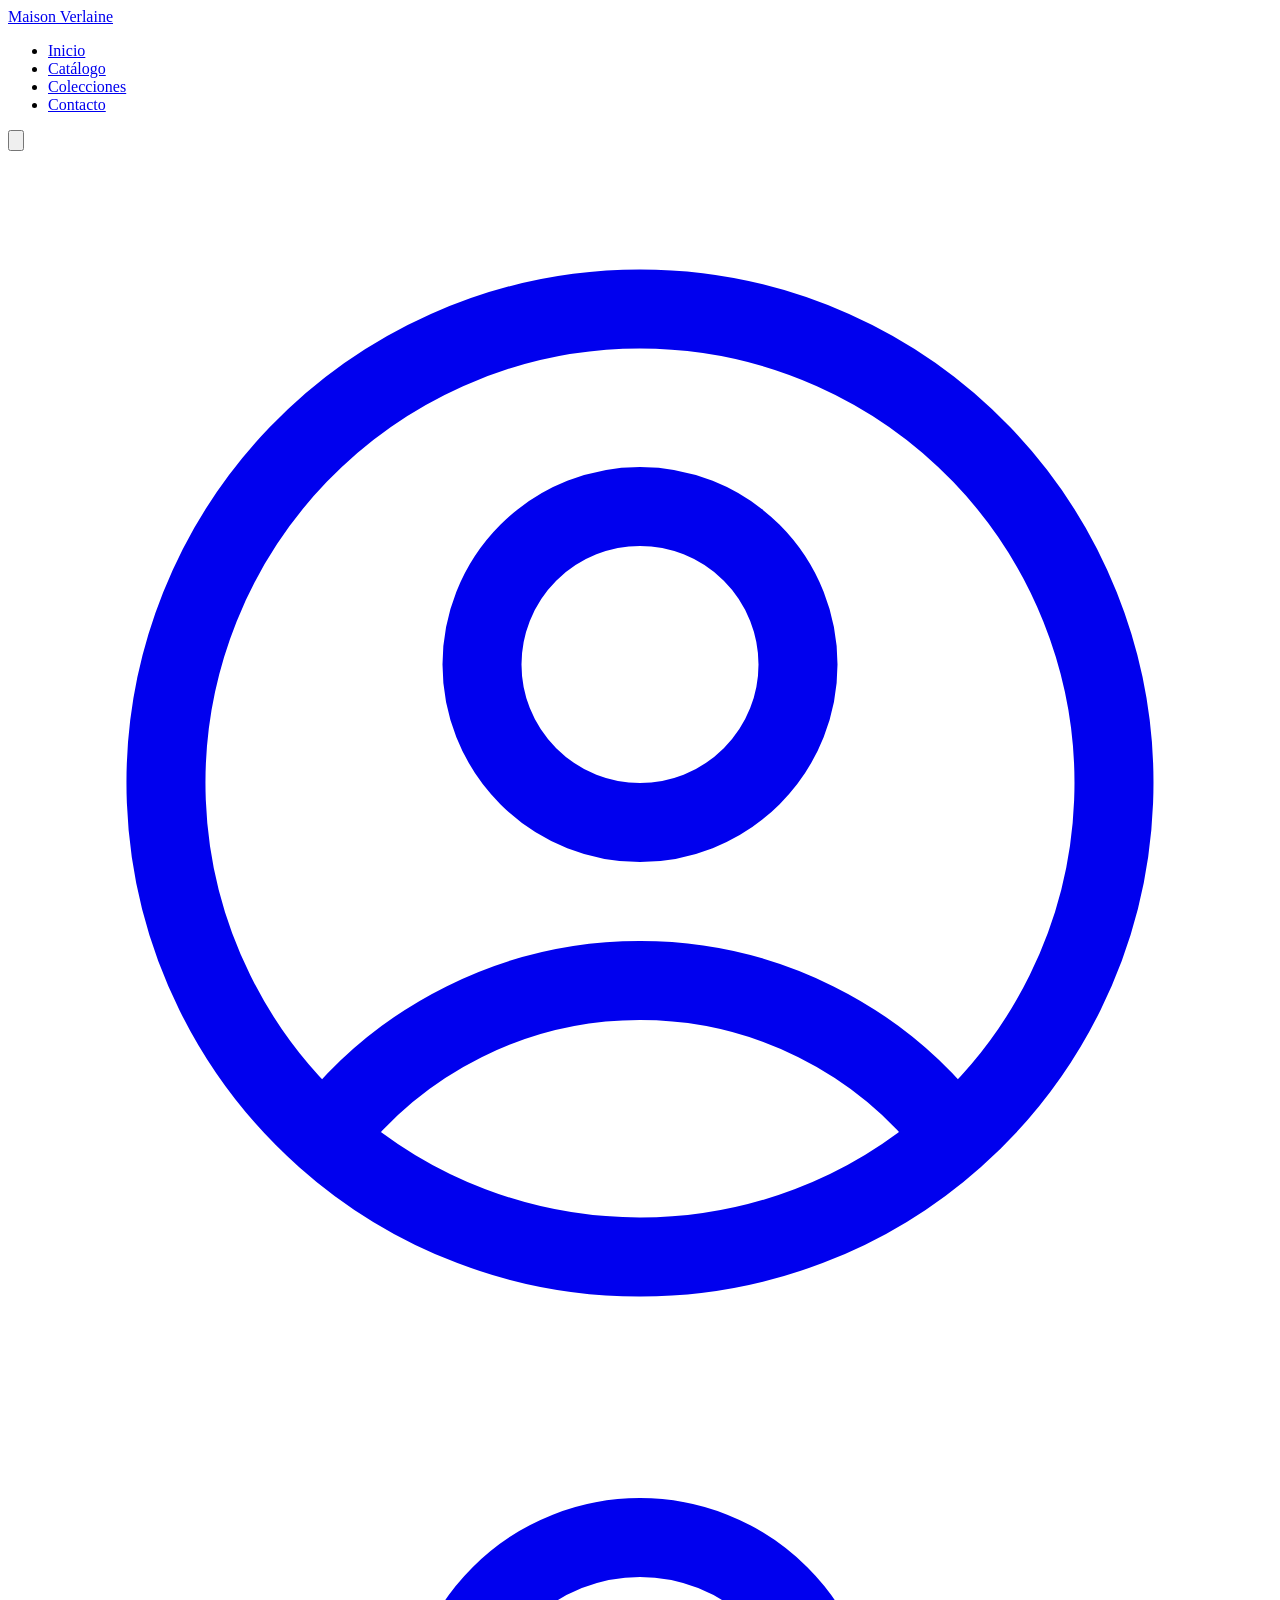
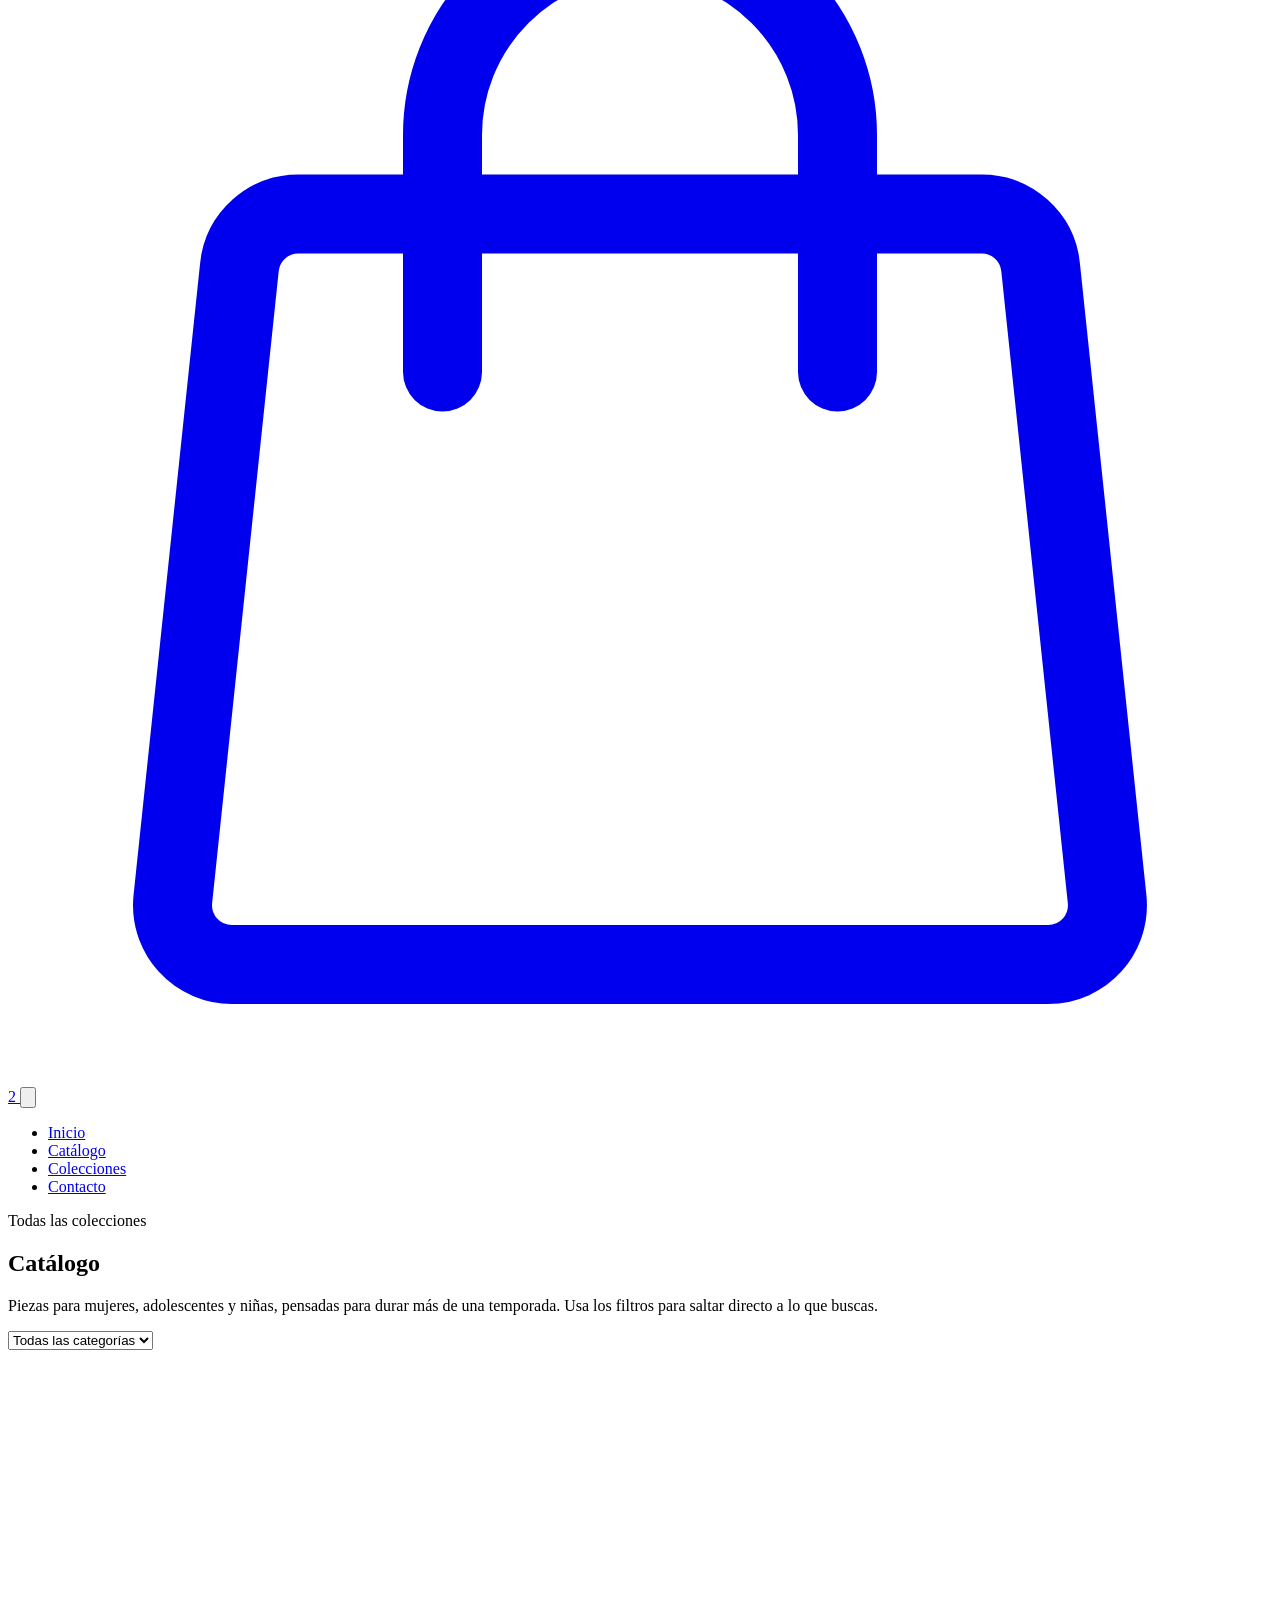
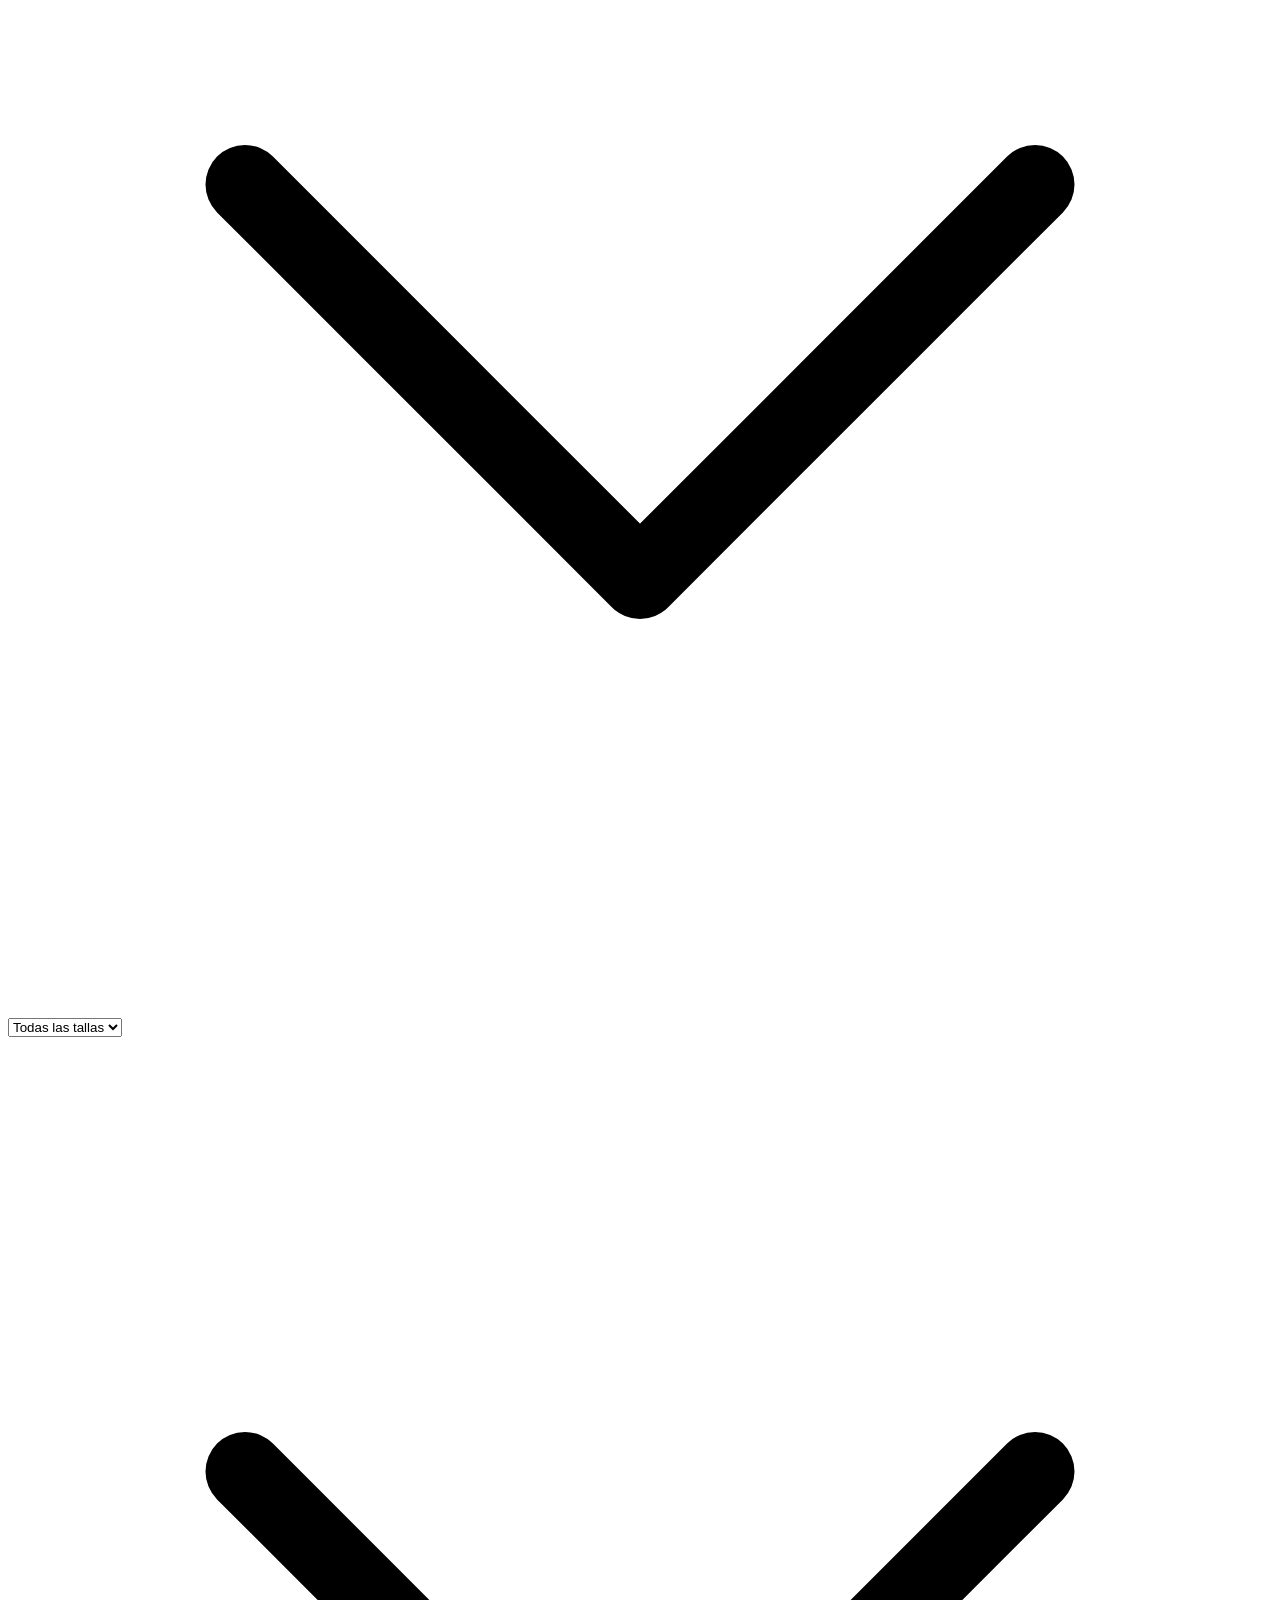
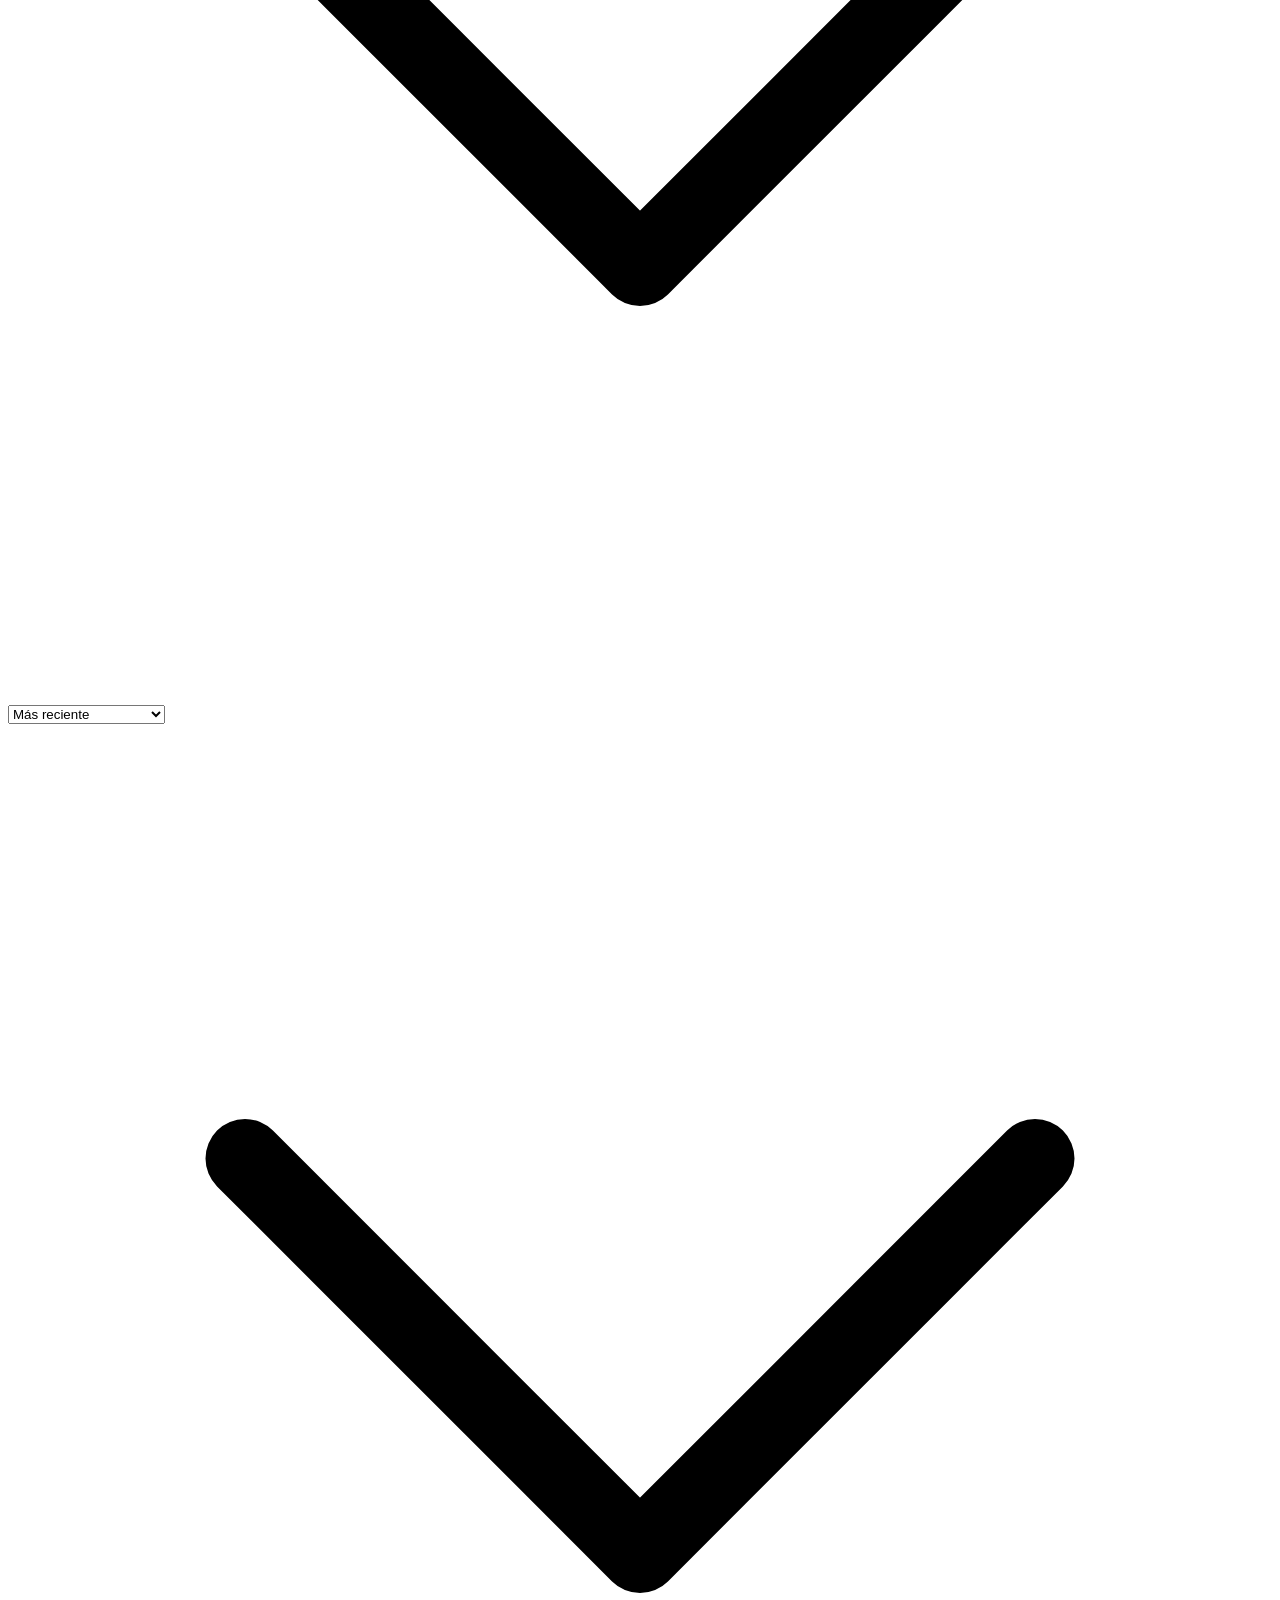
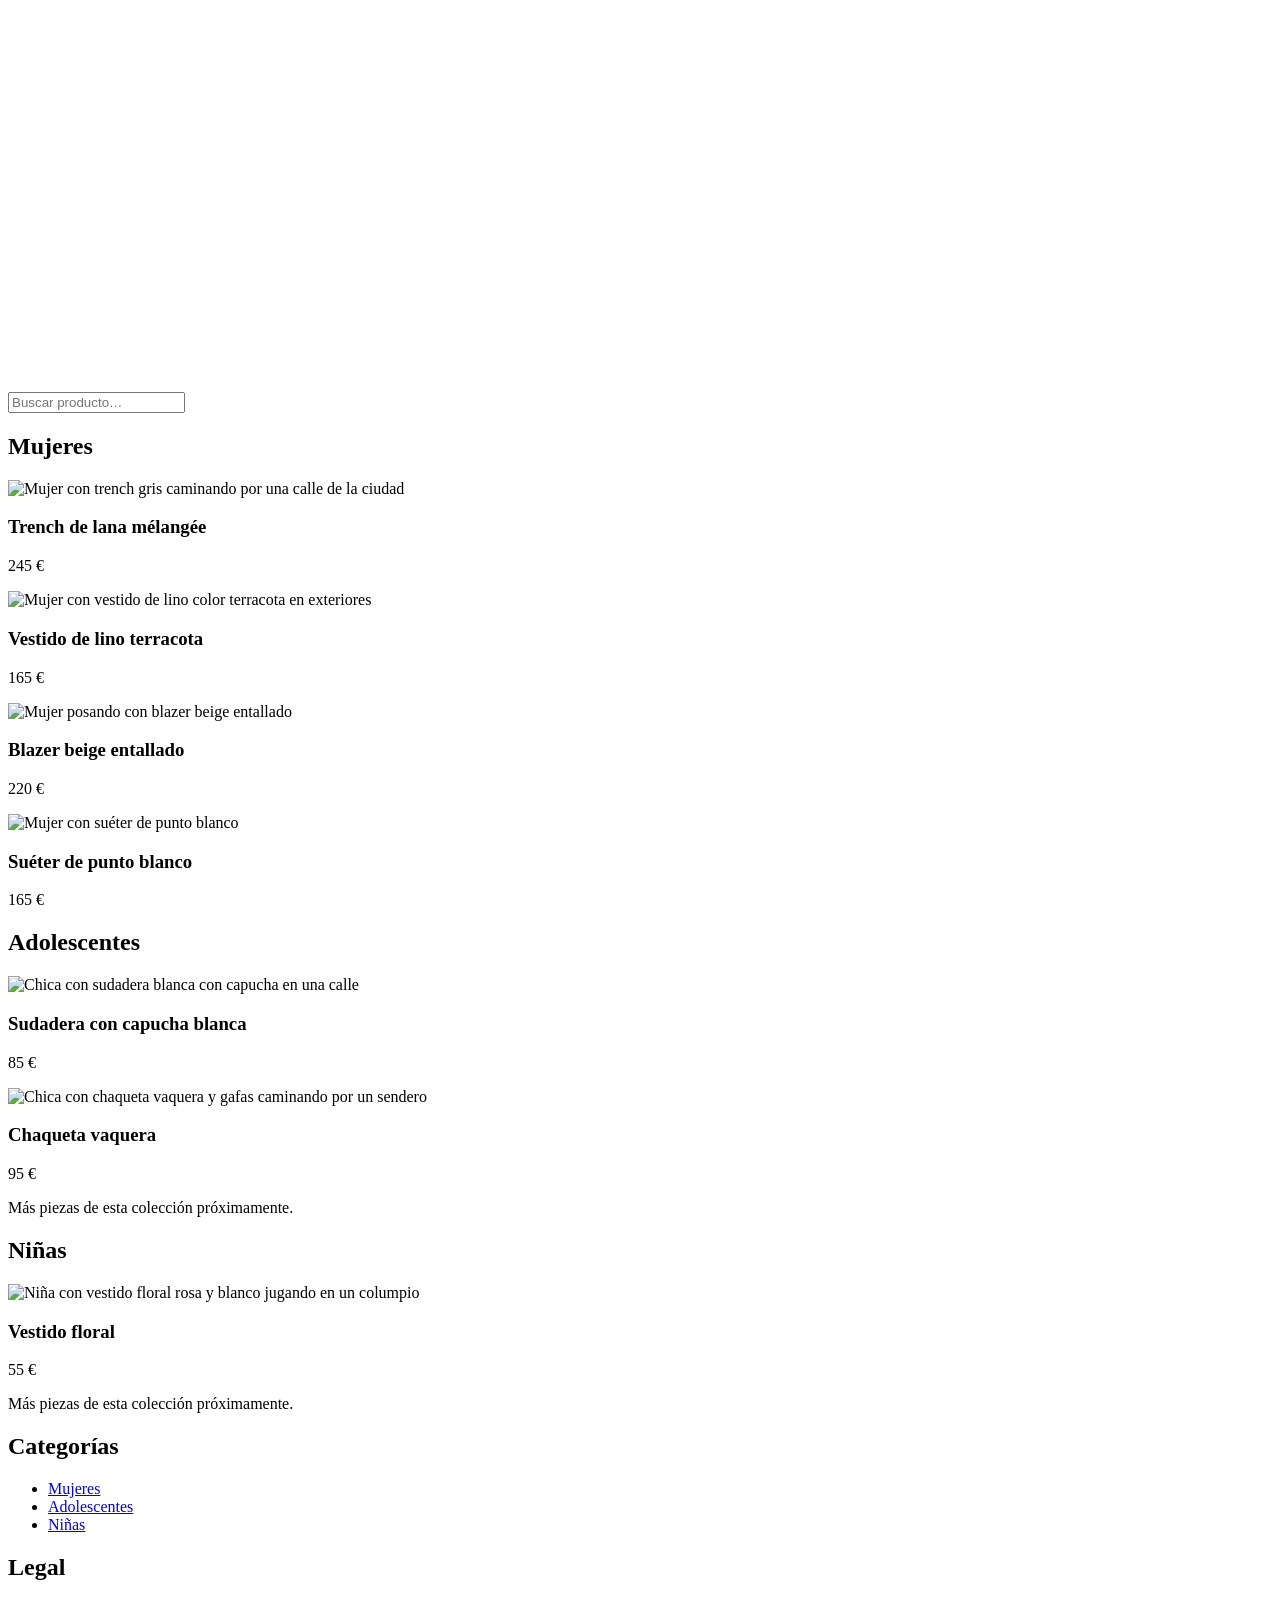
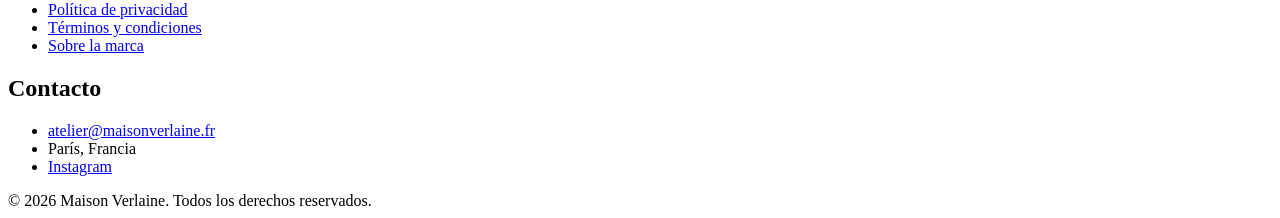
==== catalogo.html @ 35af40ad "fix: repair in-scope links and implement 3-step checkout" ====
<!DOCTYPE html>
<html lang="es">
<head>
<meta charset="UTF-8">
<meta name="viewport" content="width=device-width, initial-scale=1.0">
<title>Catálogo — Maison Verlaine</title>
<meta name="description" content="Explora el catálogo completo de Maison Verlaine: colecciones para mujeres, adolescentes y niñas. Prendas de lana, lino y algodón orgánico diseñadas en París.">

<link rel="preconnect" href="https://fonts.googleapis.com">
<link href="https://fonts.googleapis.com/css2?family=Fraunces:ital,opsz,wght@0,9..144,400;0,9..144,500;0,9..144,600;1,9..144,400&family=Inter:wght@400;500;600&display=swap" rel="stylesheet">

<script src="https://cdn.jsdelivr.net/npm/@tailwindcss/browser@4"></script> 
<script src="catalogos/js/tailwind.config.js"></script> 
<link rel="stylesheet" href="catalogos/css/styles.css">

<script type="application/ld+json">
{
  "@context": "https://schema.org",
  "@type": "BreadcrumbList",
  "itemListElement": [
    { "@type": "ListItem", "position": 1, "name": "Inicio", "item": "https://www.maisonverlaine.fr/" },
    { "@type": "ListItem", "position": 2, "name": "Catálogo", "item": "https://www.maisonverlaine.fr/catalogo.html" }
  ]
}
</script>
<script type="application/ld+json">
{
  "@context": "https://schema.org",
  "@type": "ItemList",
  "name": "Catálogo Maison Verlaine",
  "itemListElement": [
    { "@type": "ListItem", "position": 1, "item": { "@type": "Product", "name": "Trench de lana mélangée", "category": "Mujeres", "offers": { "@type": "Offer", "price": "245", "priceCurrency": "EUR" } } },
    { "@type": "ListItem", "position": 2, "item": { "@type": "Product", "name": "Vestido de lino terracota", "category": "Mujeres", "offers": { "@type": "Offer", "price": "165", "priceCurrency": "EUR" } } },
    { "@type": "ListItem", "position": 3, "item": { "@type": "Product", "name": "Blazer beige entallado", "category": "Mujeres", "offers": { "@type": "Offer", "price": "220", "priceCurrency": "EUR" } } },
    { "@type": "ListItem", "position": 4, "item": { "@type": "Product", "name": "Suéter de punto blanco", "category": "Mujeres", "offers": { "@type": "Offer", "price": "165", "priceCurrency": "EUR" } } },
    { "@type": "ListItem", "position": 5, "item": { "@type": "Product", "name": "Sudadera con capucha blanca", "category": "Adolescentes", "offers": { "@type": "Offer", "price": "85", "priceCurrency": "EUR" } } },
    { "@type": "ListItem", "position": 6, "item": { "@type": "Product", "name": "Chaqueta vaquera", "category": "Adolescentes", "offers": { "@type": "Offer", "price": "95", "priceCurrency": "EUR" } } },
    { "@type": "ListItem", "position": 7, "item": { "@type": "Product", "name": "Vestido floral", "category": "Niñas", "offers": { "@type": "Offer", "price": "55", "priceCurrency": "EUR" } } }
  ]
}
</script>
</head>

<body class="bg-ecru text-ink font-sans antialiased">

<a href="#main" class="sr-only-focusable fixed top-2 left-2 z-50 bg-ink text-ecru px-4 py-2 text-sm">Saltar al contenido principal</a>

<!-- ===== NAVBAR (idéntico a Home) ===== -->
<header class="sticky top-0 z-40 bg-ecru/95 backdrop-blur border-b border-stoneline">
  <nav class="container mx-auto px-4 sm:px-6 lg:px-8" aria-label="Navegación principal">
    <div class="flex items-center justify-between h-16 sm:h-20">

      <a href="index.html" class="font-display italic text-xl sm:text-2xl tracking-wide">Maison Verlaine</a>

      <ul class="hidden md:flex items-center gap-8 text-sm tracking-[0.1em] uppercase">
        <li><a href="index.html" class="hover:text-wine transition-colors">Inicio</a></li>
        <li><a href="catalogo.html" class="hover:text-wine transition-colors" aria-current="page">Catálogo</a></li>
        <li><a href="#mujeres" class="hover:text-wine transition-colors">Colecciones</a></li>
        <li><a href="#contacto" class="hover:text-wine transition-colors">Contacto</a></li>
      </ul>

      <div class="flex items-center gap-4 sm:gap-5">
        <button type="button" aria-label="Buscar" class="hover:text-wine transition-colors">
          <svg xmlns="http://www.w3.org/2000/svg" fill="none" viewBox="0 0 24 24" stroke-width="1.5" stroke="currentColor" class="w-5 h-5" aria-hidden="true">
            <path stroke-linecap="round" stroke-linejoin="round" d="m21 21-5.197-5.197m0 0A7.5 7.5 0 1 0 5.196 5.196a7.5 7.5 0 0 0 10.607 10.607Z" />
          </svg>
        </button>
        <a href="index.html" aria-label="Mi cuenta" class="hover:text-wine transition-colors">
          <svg xmlns="http://www.w3.org/2000/svg" fill="none" viewBox="0 0 24 24" stroke-width="1.5" stroke="currentColor" class="w-5 h-5" aria-hidden="true">
            <path stroke-linecap="round" stroke-linejoin="round" d="M17.982 18.725A7.488 7.488 0 0 0 12 15.75a7.488 7.488 0 0 0-5.982 2.975m11.963 0a9 9 0 1 0-11.963 0m11.963 0A8.966 8.966 0 0 1 12 21a8.966 8.966 0 0 1-5.982-2.275M15 9.75a3 3 0 1 1-6 0 3 3 0 0 1 6 0Z" />
          </svg>
        </a>
        <a href="carrito.html" aria-label="Carrito, 2 artículos" class="relative hover:text-wine transition-colors">
          <svg xmlns="http://www.w3.org/2000/svg" fill="none" viewBox="0 0 24 24" stroke-width="1.5" stroke="currentColor" class="w-5 h-5" aria-hidden="true">
            <path stroke-linecap="round" stroke-linejoin="round" d="M15.75 10.5V6a3.75 3.75 0 1 0-7.5 0v4.5m11.356-1.993 1.263 12c.07.665-.45 1.243-1.119 1.243H4.25a1.125 1.125 0 0 1-1.12-1.243l1.264-12A1.125 1.125 0 0 1 5.513 7.5h12.974c.576 0 1.059.435 1.119 1.007Z" />
          </svg>
          <span class="absolute -top-1 -right-1.5 bg-wine text-ecru text-[10px] w-4 h-4 rounded-full flex items-center justify-center" aria-hidden="true">2</span>
        </a>
        <button type="button" id="mobile-menu-btn" aria-label="Abrir menú" aria-expanded="false" aria-controls="mobile-menu" class="md:hidden hover:text-wine transition-colors">
          <svg xmlns="http://www.w3.org/2000/svg" fill="none" viewBox="0 0 24 24" stroke-width="1.5" stroke="currentColor" class="w-6 h-6" aria-hidden="true">
            <path stroke-linecap="round" stroke-linejoin="round" d="M3.75 6.75h16.5M3.75 12h16.5m-16.5 5.25h16.5" />
          </svg>
        </button>
      </div>
    </div>

    <ul id="mobile-menu" class="hidden md:hidden pb-4 space-y-3 text-sm tracking-[0.1em] uppercase">
      <li><a href="index.html" class="block hover:text-wine transition-colors">Inicio</a></li>
      <li><a href="catalogo.html" class="block hover:text-wine transition-colors">Catálogo</a></li>
      <li><a href="#mujeres" class="block hover:text-wine transition-colors">Colecciones</a></li>
      <li><a href="#contacto" class="block hover:text-wine transition-colors">Contacto</a></li>
    </ul>
  </nav>
</header>

<main id="main">

  <!-- ===== ENCABEZADO DE CATÁLOGO ===== -->
  <section class="container mx-auto px-4 sm:px-6 lg:px-8 pt-12 lg:pt-16 pb-8">
    <p class="font-sans text-xs tracking-[0.2em] uppercase text-stone mb-3">Todas las colecciones</p>
    <h1 class="font-display text-4xl sm:text-5xl leading-tight mb-4">Catálogo</h1>
    <p class="text-sm sm:text-base text-ink/70 leading-relaxed max-w-2xl">
      Piezas para mujeres, adolescentes y niñas, pensadas para durar más de una temporada. Usa los filtros para saltar directo a lo que buscas.
    </p>
  </section>

  <!-- ===== BARRA DE FILTROS ===== -->
  <section class="border-y border-stoneline bg-ecru-soft sticky top-16 sm:top-20 z-30" aria-label="Filtros de catálogo">
    <div class="container mx-auto px-4 sm:px-6 lg:px-8 py-4">
      <div class="flex flex-wrap items-center gap-3 sm:gap-4">

        <div class="relative">
          <label for="filtro-categoria" class="sr-only-focusable">Filtrar por categoría</label>
          <select id="filtro-categoria" class="appearance-none border border-stone/50 bg-ecru pl-3 pr-9 py-2 text-sm focus:border-ink focus:outline-none transition-colors">
            <option value="todas">Todas las categorías</option>
            <option value="mujeres">Mujeres</option>
            <option value="adolescentes">Adolescentes</option>
            <option value="ninas">Niñas</option>
          </select>
          <svg xmlns="http://www.w3.org/2000/svg" fill="none" viewBox="0 0 24 24" stroke-width="1.5" stroke="currentColor" class="w-4 h-4 absolute right-2.5 top-1/2 -translate-y-1/2 pointer-events-none" aria-hidden="true">
            <path stroke-linecap="round" stroke-linejoin="round" d="m19.5 8.25-7.5 7.5-7.5-7.5" />
          </svg>
        </div>

        <div class="relative">
          <label for="filtro-talla" class="sr-only-focusable">Filtrar por talla</label>
          <select id="filtro-talla" class="appearance-none border border-stone/50 bg-ecru pl-3 pr-9 py-2 text-sm focus:border-ink focus:outline-none transition-colors">
            <option value="">Todas las tallas</option>
            <option value="xs">XS</option>
            <option value="s">S</option>
            <option value="m">M</option>
            <option value="l">L</option>
            <option value="xl">XL</option>
          </select>
          <svg xmlns="http://www.w3.org/2000/svg" fill="none" viewBox="0 0 24 24" stroke-width="1.5" stroke="currentColor" class="w-4 h-4 absolute right-2.5 top-1/2 -translate-y-1/2 pointer-events-none" aria-hidden="true">
            <path stroke-linecap="round" stroke-linejoin="round" d="m19.5 8.25-7.5 7.5-7.5-7.5" />
          </svg>
        </div>

        <div class="relative">
          <label for="filtro-orden" class="sr-only-focusable">Ordenar por</label>
          <select id="filtro-orden" class="appearance-none border border-stone/50 bg-ecru pl-3 pr-9 py-2 text-sm focus:border-ink focus:outline-none transition-colors">
            <option value="reciente">Más reciente</option>
            <option value="precio-asc">Precio: menor a mayor</option>
            <option value="precio-desc">Precio: mayor a menor</option>
          </select>
          <svg xmlns="http://www.w3.org/2000/svg" fill="none" viewBox="0 0 24 24" stroke-width="1.5" stroke="currentColor" class="w-4 h-4 absolute right-2.5 top-1/2 -translate-y-1/2 pointer-events-none" aria-hidden="true">
            <path stroke-linecap="round" stroke-linejoin="round" d="m19.5 8.25-7.5 7.5-7.5-7.5" />
          </svg>
        </div>

        <div class="relative flex-1 min-w-[180px]">
          <label for="buscar-producto" class="sr-only-focusable">Buscar producto</label>
          <input id="buscar-producto" type="search" placeholder="Buscar producto…"
            class="w-full border border-stone/50 bg-ecru px-3 py-2 text-sm placeholder:text-stone focus:border-ink focus:outline-none transition-colors">
        </div>
      </div>
    </div>
  </section>

  <!-- ===== MUJERES ===== -->
  <section id="mujeres" class="container mx-auto px-4 sm:px-6 lg:px-8 py-12 lg:py-16" aria-labelledby="mujeres-heading">
    <h2 id="mujeres-heading" class="font-display text-2xl sm:text-3xl mb-8">Mujeres</h2>
    <div class="grid grid-cols-2 sm:grid-cols-3 lg:grid-cols-4 gap-6">

      <article>
        <div class="aspect-[4/5] bg-stoneline overflow-hidden">
          <img src="https://images.unsplash.com/photo-1657697722009-4497fd0c2e14?q=80&w=800&auto=format&fit=crop"
            alt="Mujer con trench gris caminando por una calle de la ciudad"
            class="w-full h-full object-cover transition-transform duration-300 hover:scale-[1.02]" loading="lazy">
        </div>
        <h3 class="font-display text-base mt-3">Trench de lana mélangée</h3>
        <p class="font-display text-sm text-ink/70">245 €</p>
      </article>

      <article>
        <div class="aspect-[4/5] bg-stoneline overflow-hidden">
          <img src="https://images.unsplash.com/photo-1678801868819-4e17d4ea7cde?q=80&w=800&auto=format&fit=crop"
            alt="Mujer con vestido de lino color terracota en exteriores"
            class="w-full h-full object-cover transition-transform duration-300 hover:scale-[1.02]" loading="lazy">
        </div>
        <h3 class="font-display text-base mt-3">Vestido de lino terracota</h3>
        <p class="font-display text-sm text-ink/70">165 €</p>
      </article>

      <article>
        <div class="aspect-[4/5] bg-stoneline overflow-hidden">
          <img src="https://images.unsplash.com/photo-1747817230321-4ad317ac0809?q=80&w=800&auto=format&fit=crop"
            alt="Mujer posando con blazer beige entallado"
            class="w-full h-full object-cover transition-transform duration-300 hover:scale-[1.02]" loading="lazy">
        </div>
        <h3 class="font-display text-base mt-3">Blazer beige entallado</h3>
        <p class="font-display text-sm text-ink/70">220 €</p>
      </article>

      <article>
        <div class="aspect-[4/5] bg-stoneline overflow-hidden">
          <img src="https://images.unsplash.com/photo-1589572597185-498c5ea0a731?q=80&w=800&auto=format&fit=crop"
            alt="Mujer con suéter de punto blanco"
            class="w-full h-full object-cover transition-transform duration-300 hover:scale-[1.02]" loading="lazy">
        </div>
        <h3 class="font-display text-base mt-3">Suéter de punto blanco</h3>
        <p class="font-display text-sm text-ink/70">165 €</p>
      </article>

    </div>
  </section>

  <!-- ===== ADOLESCENTES ===== -->
  <section id="adolescentes" class="container mx-auto px-4 sm:px-6 lg:px-8 py-12 lg:py-16 border-t border-stoneline" aria-labelledby="adolescentes-heading">
    <h2 id="adolescentes-heading" class="font-display text-2xl sm:text-3xl mb-8">Adolescentes</h2>
    <div class="grid grid-cols-2 sm:grid-cols-3 lg:grid-cols-4 gap-6">

      <article>
        <div class="aspect-[4/5] bg-stoneline overflow-hidden">
          <img src="https://images.unsplash.com/photo-1601396344868-31e008cd6e7c?q=80&w=800&auto=format&fit=crop"
            alt="Chica con sudadera blanca con capucha en una calle"
            class="w-full h-full object-cover transition-transform duration-300 hover:scale-[1.02]" loading="lazy">
        </div>
        <h3 class="font-display text-base mt-3">Sudadera con capucha blanca</h3>
        <p class="font-display text-sm text-ink/70">85 €</p>
      </article>

      <article>
        <div class="aspect-[4/5] bg-stoneline overflow-hidden">
          <img src="https://images.unsplash.com/photo-1786908432711-fd3097fca646?q=80&w=800&auto=format&fit=crop"
            alt="Chica con chaqueta vaquera y gafas caminando por un sendero"
            class="w-full h-full object-cover transition-transform duration-300 hover:scale-[1.02]" loading="lazy">
        </div>
        <h3 class="font-display text-base mt-3">Chaqueta vaquera</h3>
        <p class="font-display text-sm text-ink/70">95 €</p>
      </article>

    </div>
    <p class="text-xs text-stone mt-6">Más piezas de esta colección próximamente.</p>
  </section>

  <!-- ===== NIÑAS ===== -->
  <section id="ninas" class="container mx-auto px-4 sm:px-6 lg:px-8 py-12 lg:py-16 border-t border-stoneline" aria-labelledby="ninas-heading">
    <h2 id="ninas-heading" class="font-display text-2xl sm:text-3xl mb-8">Niñas</h2>
    <div class="grid grid-cols-2 sm:grid-cols-3 lg:grid-cols-4 gap-6">

      <article>
        <div class="aspect-[4/5] bg-stoneline overflow-hidden">
          <img src="https://images.unsplash.com/photo-1593103916129-87e179a70c1f?q=80&w=800&auto=format&fit=crop"
            alt="Niña con vestido floral rosa y blanco jugando en un columpio"
            class="w-full h-full object-cover transition-transform duration-300 hover:scale-[1.02]" loading="lazy">
        </div>
        <h3 class="font-display text-base mt-3">Vestido floral</h3>
        <p class="font-display text-sm text-ink/70">55 €</p>
      </article>

    </div>
    <p class="text-xs text-stone mt-6">Más piezas de esta colección próximamente.</p>
  </section>

</main>

<!-- ===== FOOTER (idéntico a Home) ===== -->
<footer class="bg-ink text-ecru">
  <div class="container mx-auto px-4 sm:px-6 lg:px-8 py-12 lg:py-16">
    <div class="grid sm:grid-cols-3 gap-10">
      <div>
        <h2 class="font-sans text-xs tracking-[0.2em] uppercase text-stone mb-4">Categorías</h2>
        <ul class="space-y-2 text-sm">
          <li><a href="#mujeres" class="hover:text-wine transition-colors">Mujeres</a></li>
          <li><a href="#adolescentes" class="hover:text-wine transition-colors">Adolescentes</a></li>
          <li><a href="#ninas" class="hover:text-wine transition-colors">Niñas</a></li>
        </ul>
      </div>
      <div>
        <h2 class="font-sans text-xs tracking-[0.2em] uppercase text-stone mb-4">Legal</h2>
        <ul class="space-y-2 text-sm">
          <li><a href="index.html" class="hover:text-wine transition-colors">Política de privacidad</a></li>
          <li><a href="index.html" class="hover:text-wine transition-colors">Términos y condiciones</a></li>
          <li><a href="index.html" class="hover:text-wine transition-colors">Sobre la marca</a></li>
        </ul>
      </div>
      <div id="contacto">
        <h2 class="font-sans text-xs tracking-[0.2em] uppercase text-stone mb-4">Contacto</h2>
        <ul class="space-y-2 text-sm">
          <li><a href="mailto:atelier@maisonverlaine.fr" class="hover:text-wine transition-colors">atelier@maisonverlaine.fr</a></li>
          <li>París, Francia</li>
          <li><a href="https://instagram.com/maisonverlaine" class="hover:text-wine transition-colors">Instagram</a></li>
        </ul>
      </div>
    </div>
    <div class="border-t border-ecru/20 mt-10 pt-6 text-xs text-ecru/60">
      © 2026 Maison Verlaine. Todos los derechos reservados.
    </div>
  </div>
</footer>

<script src="catalogos/js/script.js"></script>
</body>
</html>
---- catalogos/css/styles.css ----
/* Sistema de diseño VALLON — estilos que Tailwind (vía CDN) no puede cubrir */

:focus-visible {
  outline: 2px solid #722F2F; /* wine */
  outline-offset: 2px;
}

.sr-only-focusable:not(:focus) {
  position: absolute;
  width: 1px;
  height: 1px;
  padding: 0;
  margin: -1px;
  overflow: hidden;
  clip: rect(0, 0, 0, 0);
  white-space: nowrap;
  border: 0;
}
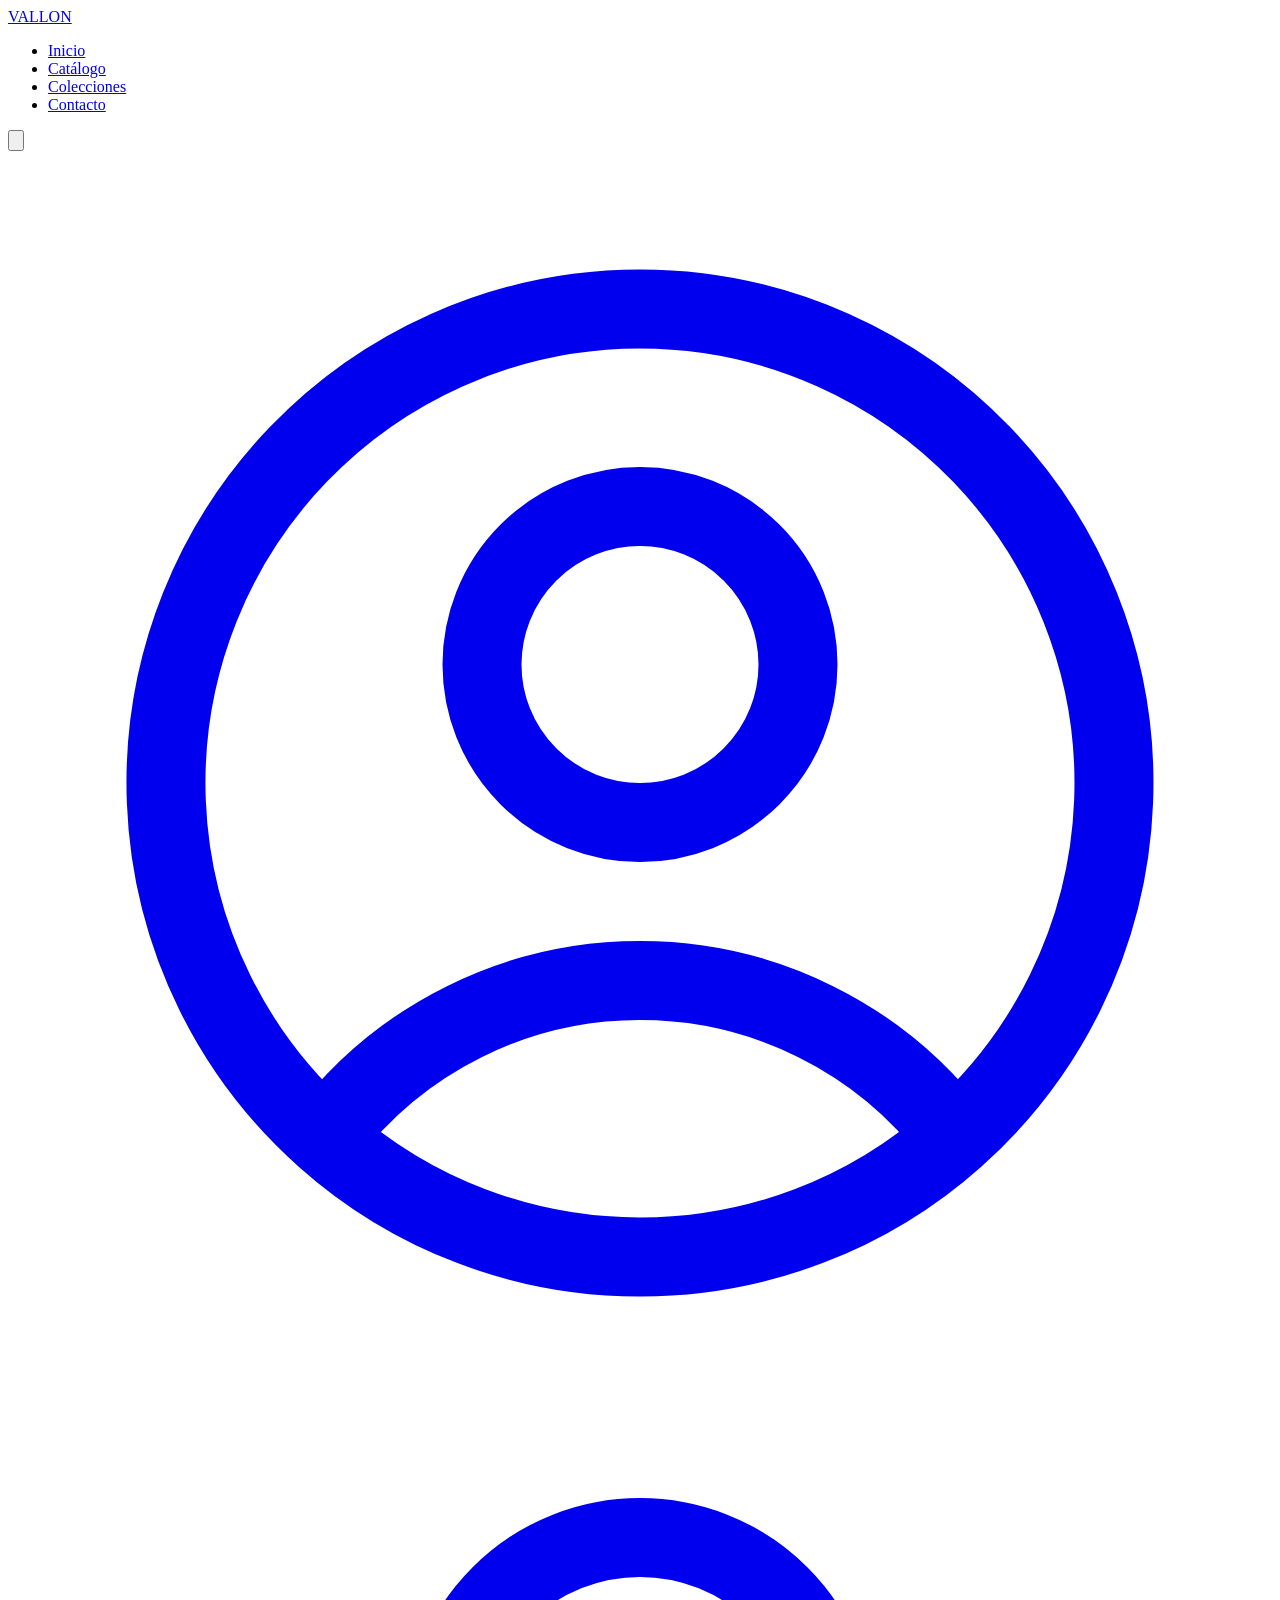
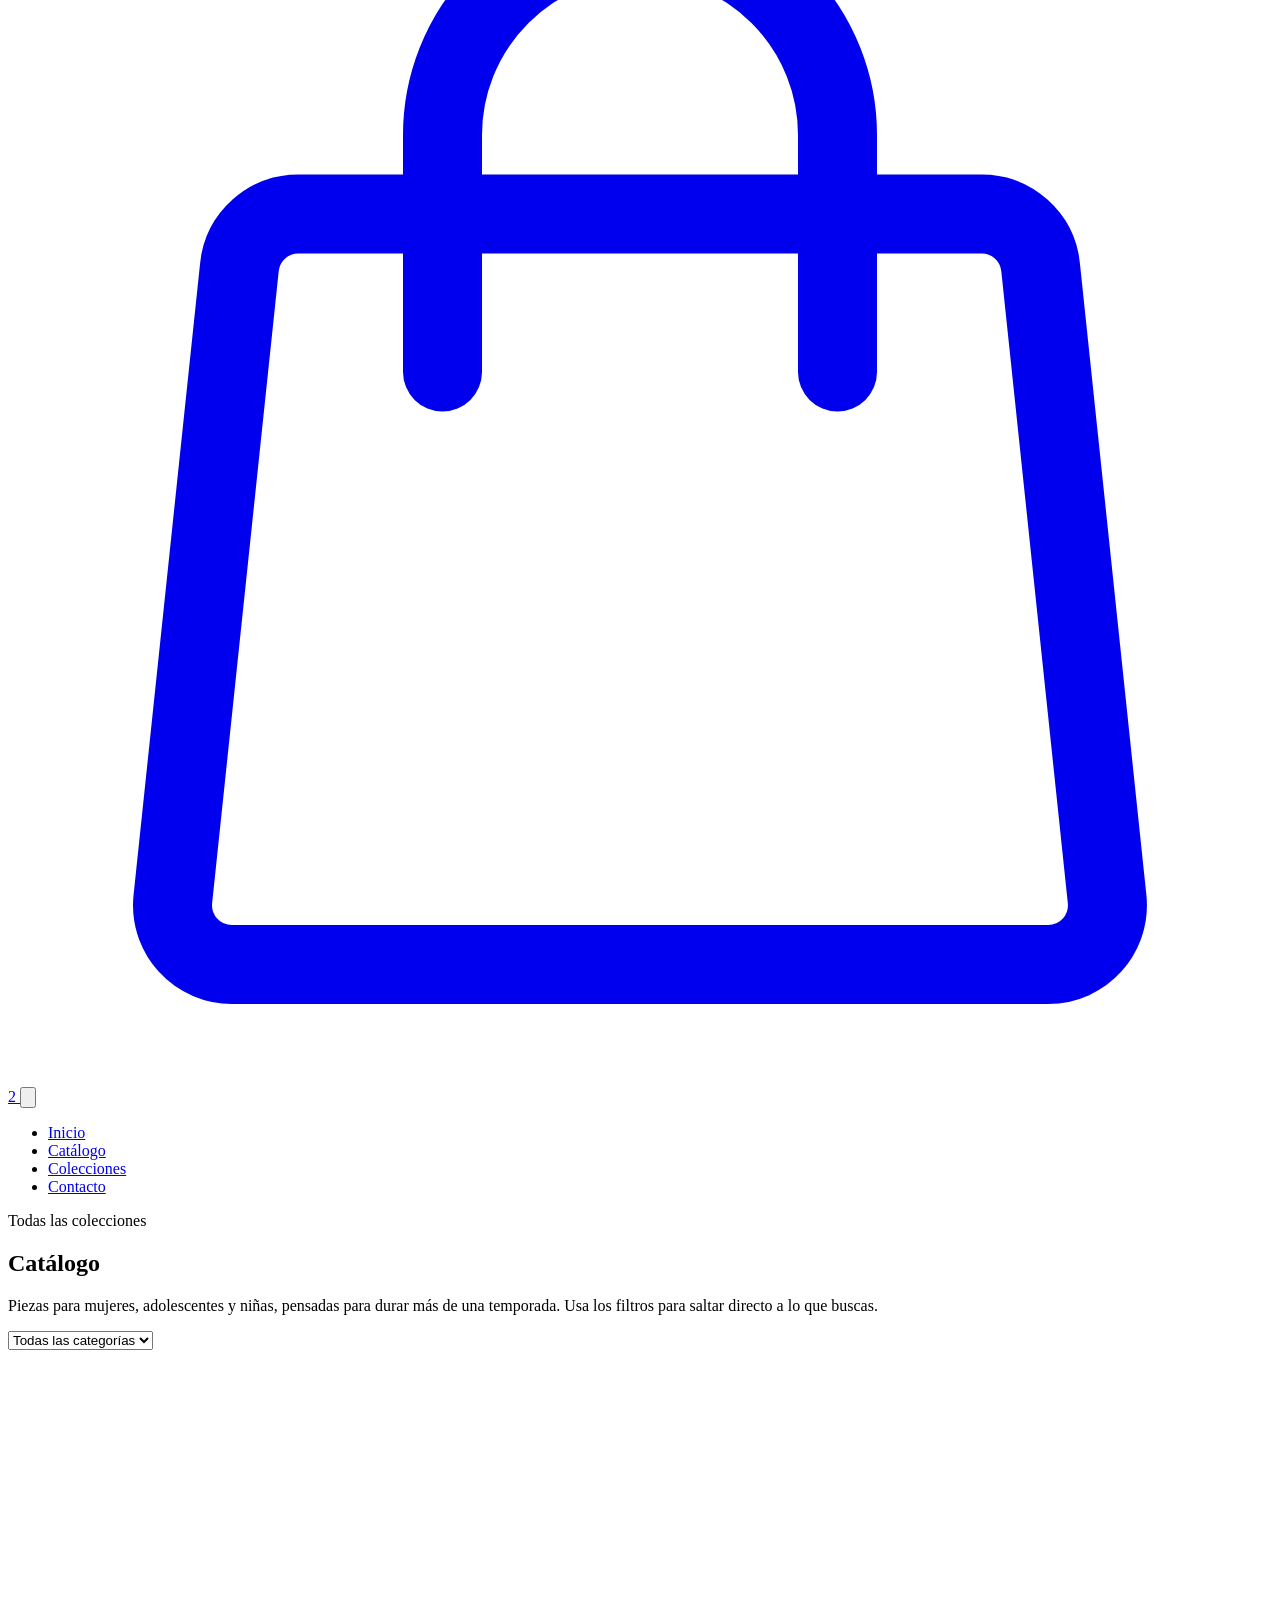
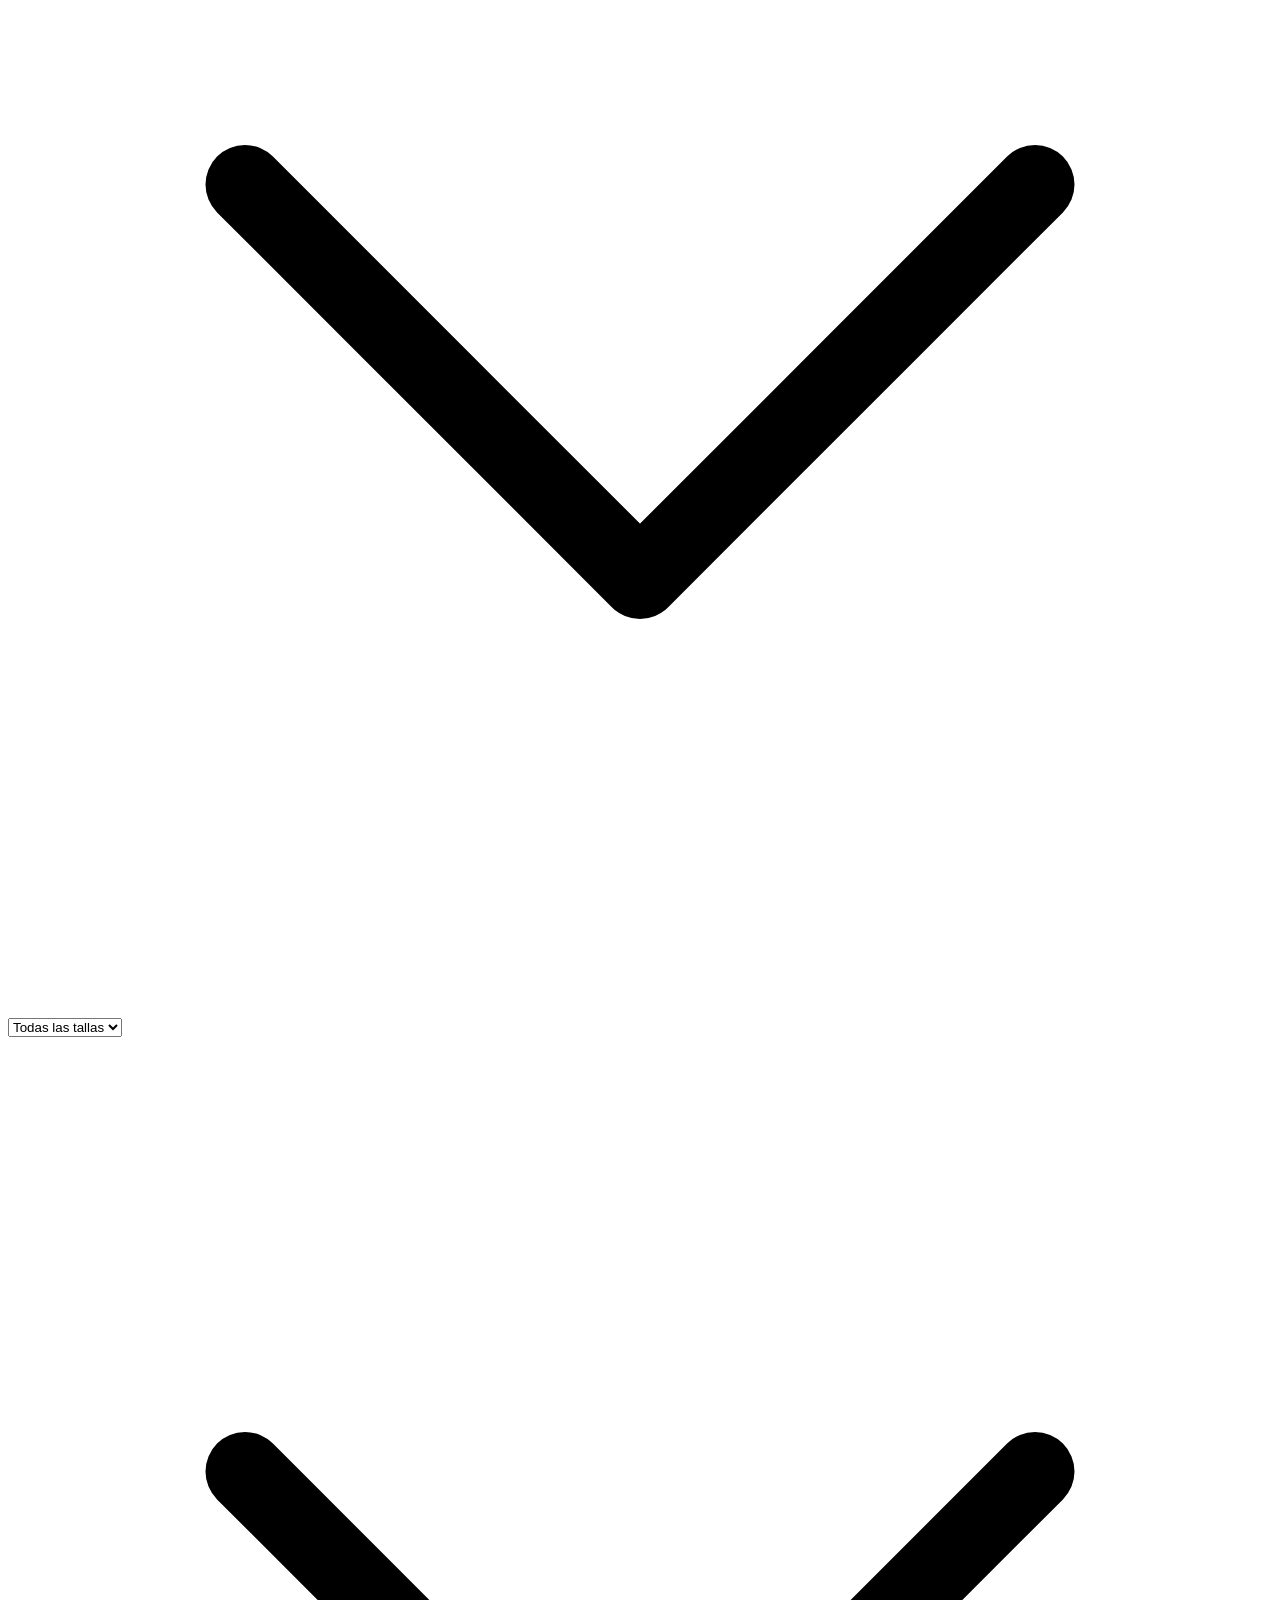
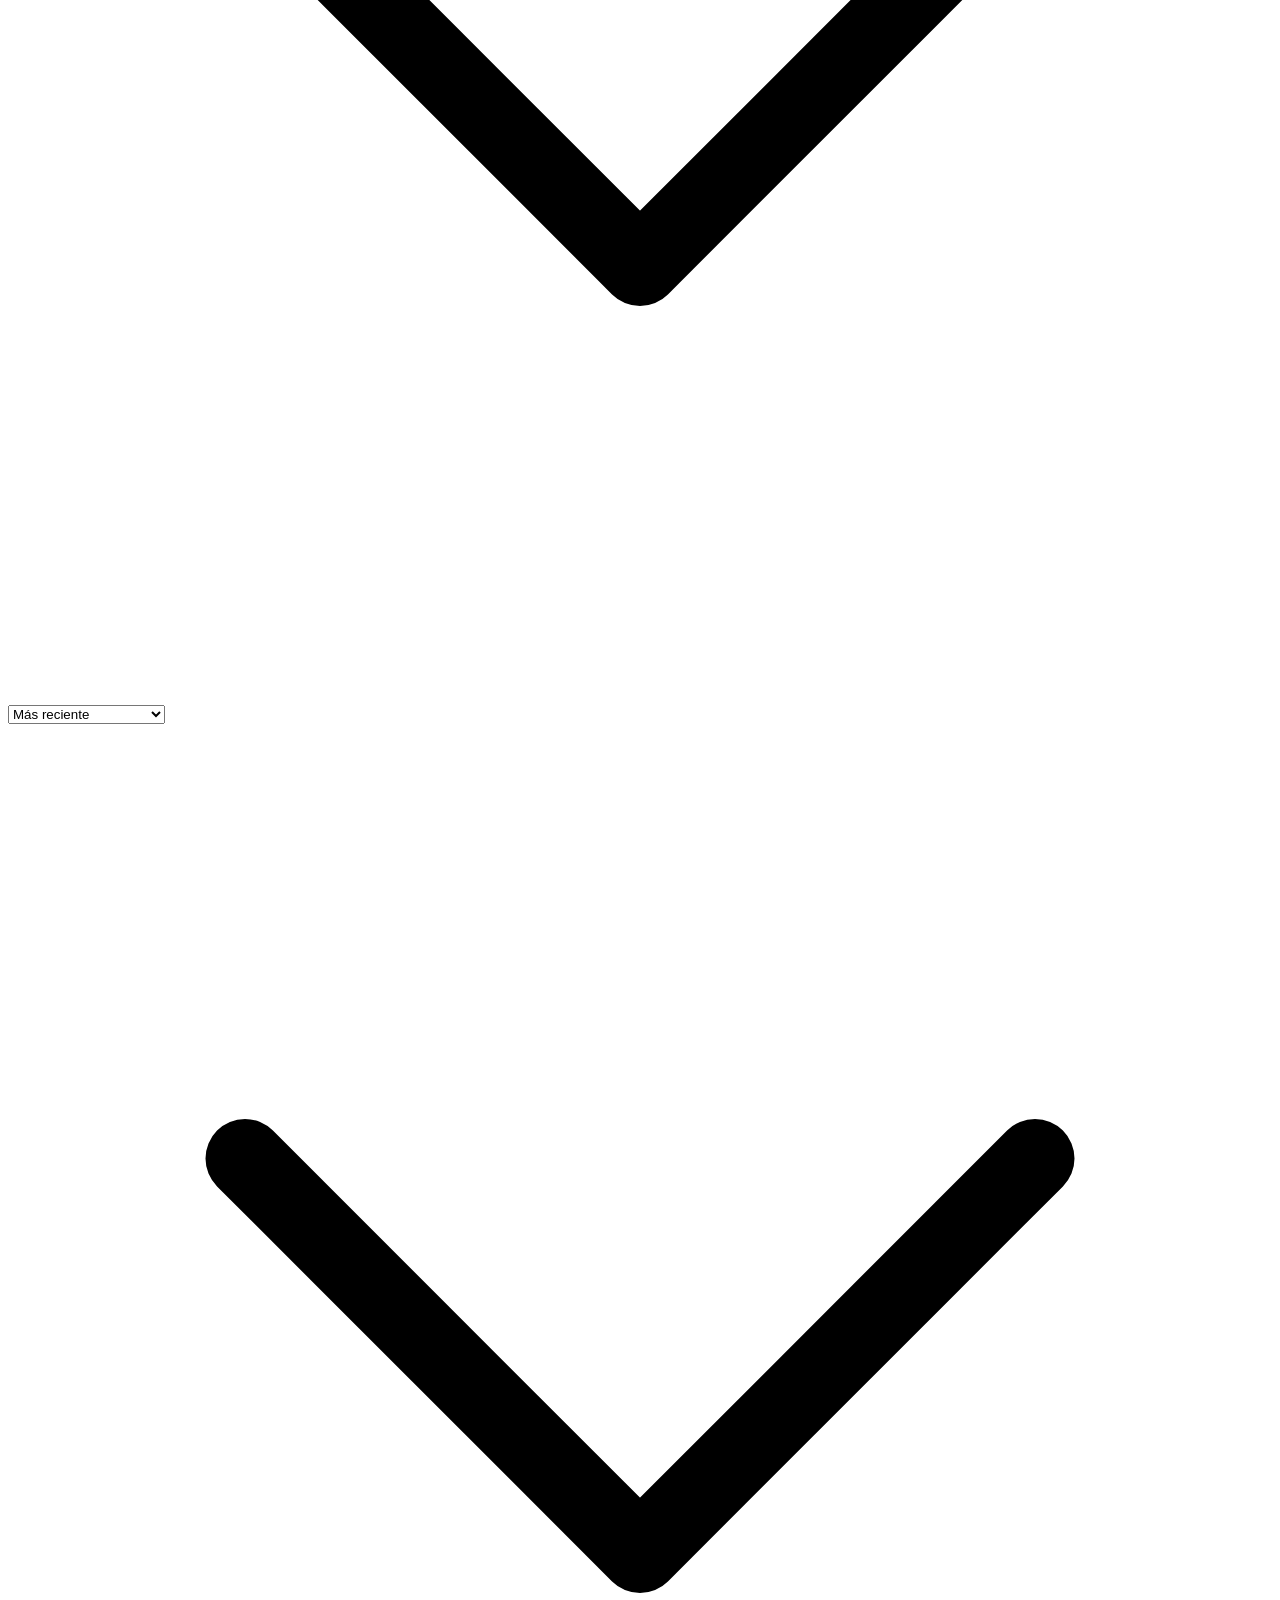
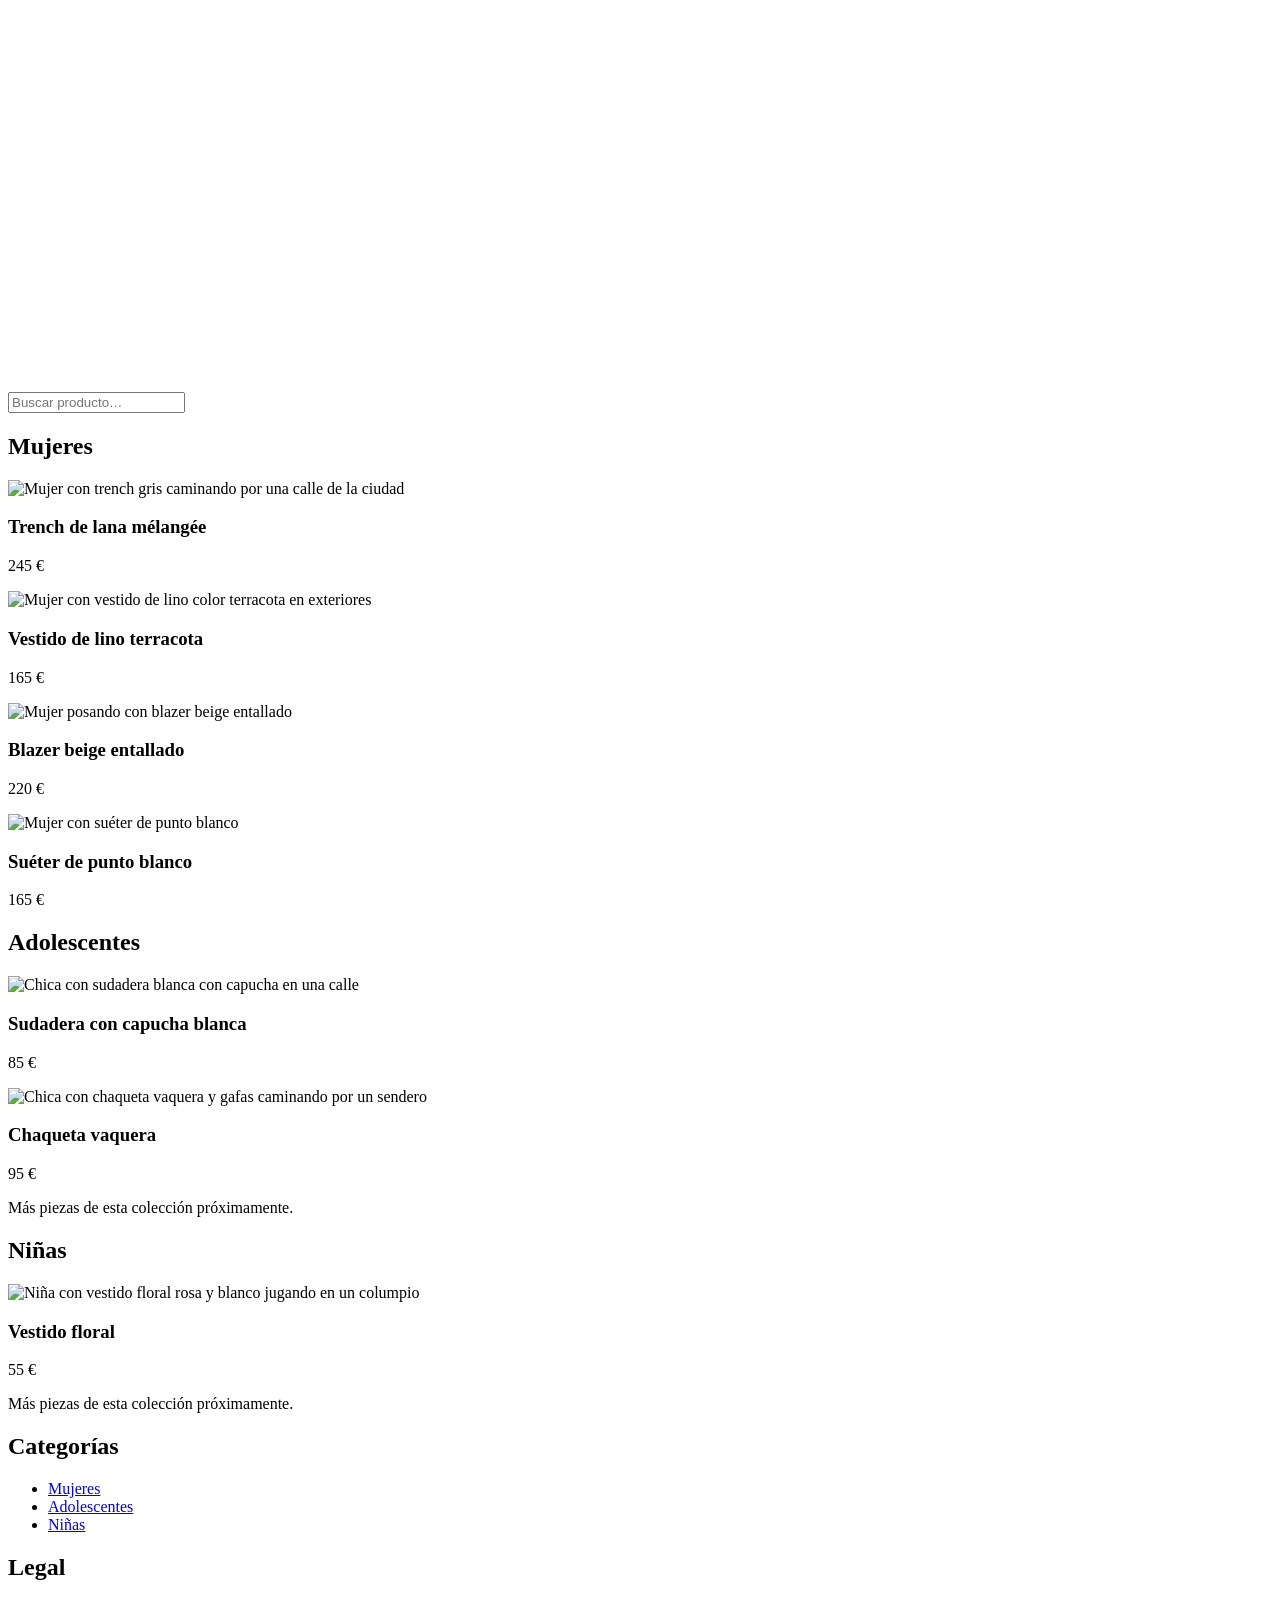
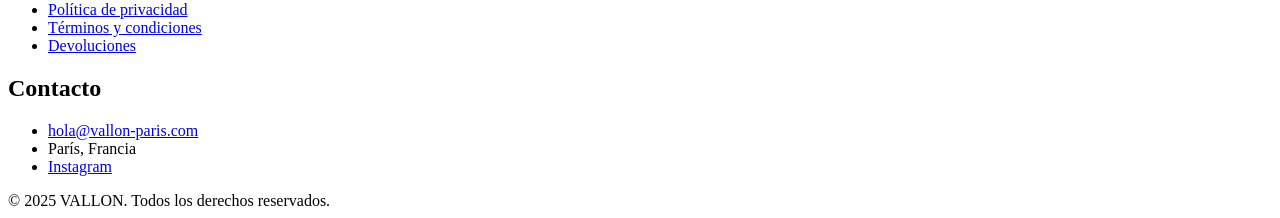
==== commit d42e3bbe: "rename(catalog): rename index.html to catalogo.html Align file naming with Spanish catalog route/con" ====
--- a/catalogo.html
+++ b/catalogo.html
@@ -3,23 +3,23 @@
 <head>
 <meta charset="UTF-8">
 <meta name="viewport" content="width=device-width, initial-scale=1.0">
-<title>Catálogo — Maison Verlaine</title>
-<meta name="description" content="Explora el catálogo completo de Maison Verlaine: colecciones para mujeres, adolescentes y niñas. Prendas de lana, lino y algodón orgánico diseñadas en París.">
+<title>Catálogo — VALLON</title>
+<meta name="description" content="Explora el catálogo completo de VALLON: colecciones para mujeres, adolescentes y niñas. Prendas de lana, lino y algodón orgánico diseñadas en París.">
 
 <link rel="preconnect" href="https://fonts.googleapis.com">
 <link href="https://fonts.googleapis.com/css2?family=Fraunces:ital,opsz,wght@0,9..144,400;0,9..144,500;0,9..144,600;1,9..144,400&family=Inter:wght@400;500;600&display=swap" rel="stylesheet">
 
 <script src="https://cdn.jsdelivr.net/npm/@tailwindcss/browser@4"></script> 
-<script src="catalogos/js/tailwind.config.js"></script> 
-<link rel="stylesheet" href="catalogos/css/styles.css">
+<script src="/catalogos/js/tailwind.config.js"></script> 
+<link rel="stylesheet" href="/catalogos/css/styles.css">
 
 <script type="application/ld+json">
 {
   "@context": "https://schema.org",
   "@type": "BreadcrumbList",
   "itemListElement": [
-    { "@type": "ListItem", "position": 1, "name": "Inicio", "item": "https://www.maisonverlaine.fr/" },
-    { "@type": "ListItem", "position": 2, "name": "Catálogo", "item": "https://www.maisonverlaine.fr/catalogo.html" }
+    { "@type": "ListItem", "position": 1, "name": "Inicio", "item": "https://vallon-paris.com/" },
+    { "@type": "ListItem", "position": 2, "name": "Catálogo", "item": "https://vallon-paris.com/catalogo" }
   ]
 }
 </script>
@@ -27,7 +27,7 @@
 {
   "@context": "https://schema.org",
   "@type": "ItemList",
-  "name": "Catálogo Maison Verlaine",
+  "name": "Catálogo VALLON",
   "itemListElement": [
     { "@type": "ListItem", "position": 1, "item": { "@type": "Product", "name": "Trench de lana mélangée", "category": "Mujeres", "offers": { "@type": "Offer", "price": "245", "priceCurrency": "EUR" } } },
     { "@type": "ListItem", "position": 2, "item": { "@type": "Product", "name": "Vestido de lino terracota", "category": "Mujeres", "offers": { "@type": "Offer", "price": "165", "priceCurrency": "EUR" } } },
@@ -50,13 +50,13 @@
   <nav class="container mx-auto px-4 sm:px-6 lg:px-8" aria-label="Navegación principal">
     <div class="flex items-center justify-between h-16 sm:h-20">
 
-      <a href="index.html" class="font-display italic text-xl sm:text-2xl tracking-wide">Maison Verlaine</a>
+      <a href="/" class="font-display italic text-xl sm:text-2xl tracking-wide">VALLON</a>
 
       <ul class="hidden md:flex items-center gap-8 text-sm tracking-[0.1em] uppercase">
-        <li><a href="index.html" class="hover:text-wine transition-colors">Inicio</a></li>
-        <li><a href="catalogo.html" class="hover:text-wine transition-colors" aria-current="page">Catálogo</a></li>
-        <li><a href="#mujeres" class="hover:text-wine transition-colors">Colecciones</a></li>
-        <li><a href="#contacto" class="hover:text-wine transition-colors">Contacto</a></li>
+        <li><a href="/" class="hover:text-wine transition-colors">Inicio</a></li>
+        <li><a href="/" class="hover:text-wine transition-colors" aria-current="page">Catálogo</a></li>
+        <li><a href="/colecciones" class="hover:text-wine transition-colors">Colecciones</a></li>
+        <li><a href="/contacto" class="hover:text-wine transition-colors">Contacto</a></li>
       </ul>
 
       <div class="flex items-center gap-4 sm:gap-5">
@@ -65,12 +65,12 @@
             <path stroke-linecap="round" stroke-linejoin="round" d="m21 21-5.197-5.197m0 0A7.5 7.5 0 1 0 5.196 5.196a7.5 7.5 0 0 0 10.607 10.607Z" />
           </svg>
         </button>
-        <a href="index.html" aria-label="Mi cuenta" class="hover:text-wine transition-colors">
+        <a href="/cuenta" aria-label="Mi cuenta" class="hover:text-wine transition-colors">
           <svg xmlns="http://www.w3.org/2000/svg" fill="none" viewBox="0 0 24 24" stroke-width="1.5" stroke="currentColor" class="w-5 h-5" aria-hidden="true">
             <path stroke-linecap="round" stroke-linejoin="round" d="M17.982 18.725A7.488 7.488 0 0 0 12 15.75a7.488 7.488 0 0 0-5.982 2.975m11.963 0a9 9 0 1 0-11.963 0m11.963 0A8.966 8.966 0 0 1 12 21a8.966 8.966 0 0 1-5.982-2.275M15 9.75a3 3 0 1 1-6 0 3 3 0 0 1 6 0Z" />
           </svg>
         </a>
-        <a href="carrito.html" aria-label="Carrito, 2 artículos" class="relative hover:text-wine transition-colors">
+        <a href="/carrito" aria-label="Carrito, 2 artículos" class="relative hover:text-wine transition-colors">
           <svg xmlns="http://www.w3.org/2000/svg" fill="none" viewBox="0 0 24 24" stroke-width="1.5" stroke="currentColor" class="w-5 h-5" aria-hidden="true">
             <path stroke-linecap="round" stroke-linejoin="round" d="M15.75 10.5V6a3.75 3.75 0 1 0-7.5 0v4.5m11.356-1.993 1.263 12c.07.665-.45 1.243-1.119 1.243H4.25a1.125 1.125 0 0 1-1.12-1.243l1.264-12A1.125 1.125 0 0 1 5.513 7.5h12.974c.576 0 1.059.435 1.119 1.007Z" />
           </svg>
@@ -85,10 +85,10 @@
     </div>
 
     <ul id="mobile-menu" class="hidden md:hidden pb-4 space-y-3 text-sm tracking-[0.1em] uppercase">
-      <li><a href="index.html" class="block hover:text-wine transition-colors">Inicio</a></li>
-      <li><a href="catalogo.html" class="block hover:text-wine transition-colors">Catálogo</a></li>
-      <li><a href="#mujeres" class="block hover:text-wine transition-colors">Colecciones</a></li>
-      <li><a href="#contacto" class="block hover:text-wine transition-colors">Contacto</a></li>
+      <li><a href="/" class="block hover:text-wine transition-colors">Inicio</a></li>
+      <li><a href="/" class="block hover:text-wine transition-colors">Catálogo</a></li>
+      <li><a href="/colecciones" class="block hover:text-wine transition-colors">Colecciones</a></li>
+      <li><a href="/contacto" class="block hover:text-wine transition-colors">Contacto</a></li>
     </ul>
   </nav>
 </header>
@@ -263,34 +263,34 @@
       <div>
         <h2 class="font-sans text-xs tracking-[0.2em] uppercase text-stone mb-4">Categorías</h2>
         <ul class="space-y-2 text-sm">
-          <li><a href="#mujeres" class="hover:text-wine transition-colors">Mujeres</a></li>
-          <li><a href="#adolescentes" class="hover:text-wine transition-colors">Adolescentes</a></li>
-          <li><a href="#ninas" class="hover:text-wine transition-colors">Niñas</a></li>
+          <li><a href="/#mujeres" class="hover:text-wine transition-colors">Mujeres</a></li>
+          <li><a href="/#adolescentes" class="hover:text-wine transition-colors">Adolescentes</a></li>
+          <li><a href="/#ninas" class="hover:text-wine transition-colors">Niñas</a></li>
         </ul>
       </div>
       <div>
         <h2 class="font-sans text-xs tracking-[0.2em] uppercase text-stone mb-4">Legal</h2>
         <ul class="space-y-2 text-sm">
-          <li><a href="index.html" class="hover:text-wine transition-colors">Política de privacidad</a></li>
-          <li><a href="index.html" class="hover:text-wine transition-colors">Términos y condiciones</a></li>
-          <li><a href="index.html" class="hover:text-wine transition-colors">Sobre la marca</a></li>
+          <li><a href="/legal/privacidad" class="hover:text-wine transition-colors">Política de privacidad</a></li>
+          <li><a href="/legal/terminos" class="hover:text-wine transition-colors">Términos y condiciones</a></li>
+          <li><a href="/legal/devoluciones" class="hover:text-wine transition-colors">Devoluciones</a></li>
         </ul>
       </div>
-      <div id="contacto">
+      <div>
         <h2 class="font-sans text-xs tracking-[0.2em] uppercase text-stone mb-4">Contacto</h2>
         <ul class="space-y-2 text-sm">
-          <li><a href="mailto:atelier@maisonverlaine.fr" class="hover:text-wine transition-colors">atelier@maisonverlaine.fr</a></li>
+          <li><a href="mailto:hola@vallon-paris.com" class="hover:text-wine transition-colors">hola@vallon-paris.com</a></li>
           <li>París, Francia</li>
-          <li><a href="https://instagram.com/maisonverlaine" class="hover:text-wine transition-colors">Instagram</a></li>
+          <li><a href="https://instagram.com/vallon.paris" class="hover:text-wine transition-colors">Instagram</a></li>
         </ul>
       </div>
     </div>
     <div class="border-t border-ecru/20 mt-10 pt-6 text-xs text-ecru/60">
-      © 2026 Maison Verlaine. Todos los derechos reservados.
+      © 2025 VALLON. Todos los derechos reservados.
     </div>
   </div>
 </footer>
 
-<script src="catalogos/js/script.js"></script>
+<script src="/catalogos/js/script.js"></script>
 </body>
-</html>+</html>
